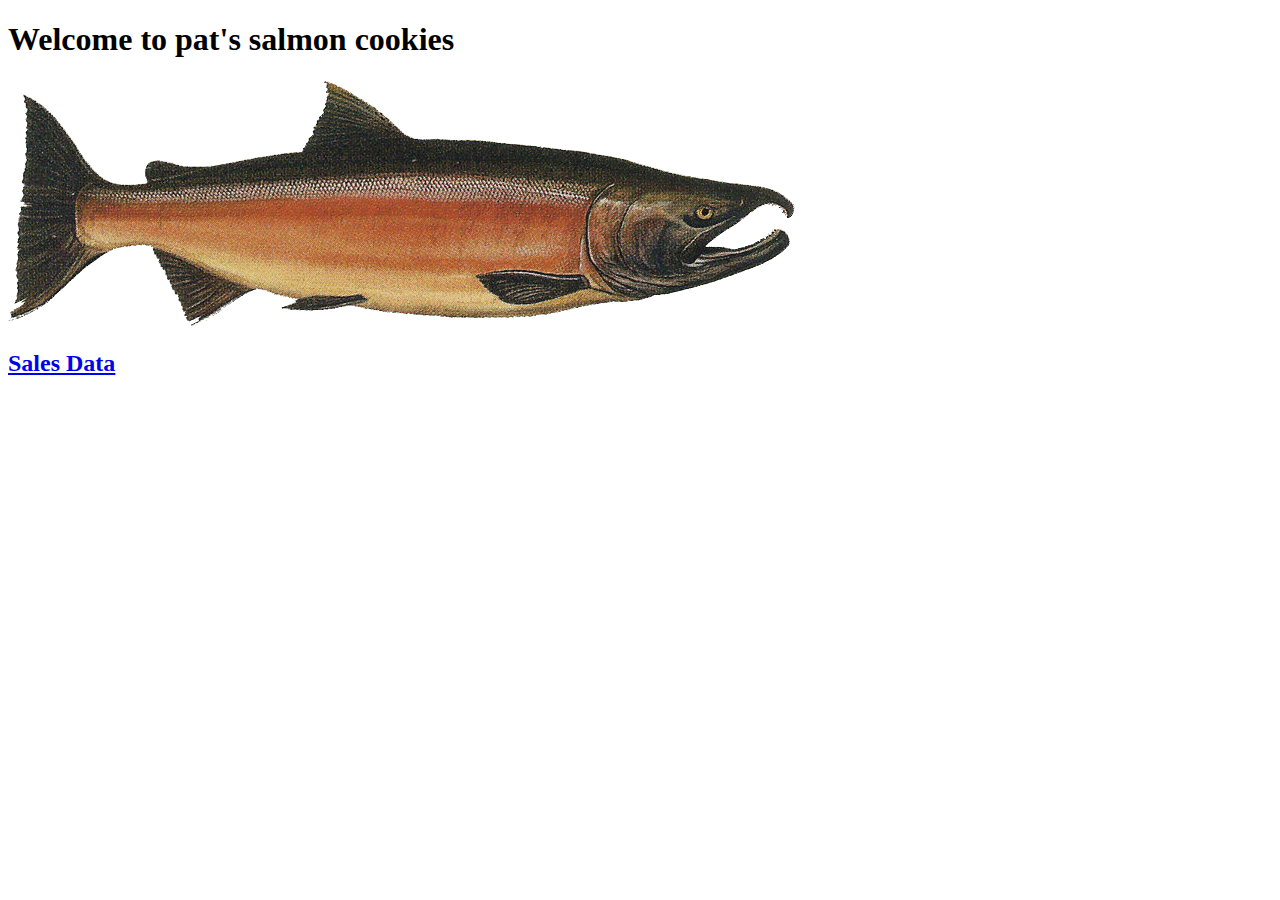
==== index.html @ 9f2ca42b "text changes" ====
<!DOCTYPE html>
<html lang="en">
<head>
    <meta charset="UTF-8">
    <meta http-equiv="X-UA-Compatible" content="IE=edge">
    <meta name="viewport" content="width=device-width, initial-scale=1.0">
    <title>Welcome to pat's salmon cookies</title>
</head>
<body>
    <header>
        <h1>Welcome to pat's salmon cookies</h1>


        <img src= "img/salmon.png"> 

    </header>
    <main>
        <a href="/pages/sales.html">      

              <h2> Sales Data</h2>
        </a>
    </main>
    
</body>
<script src="/js/app.js"></script>
</html>
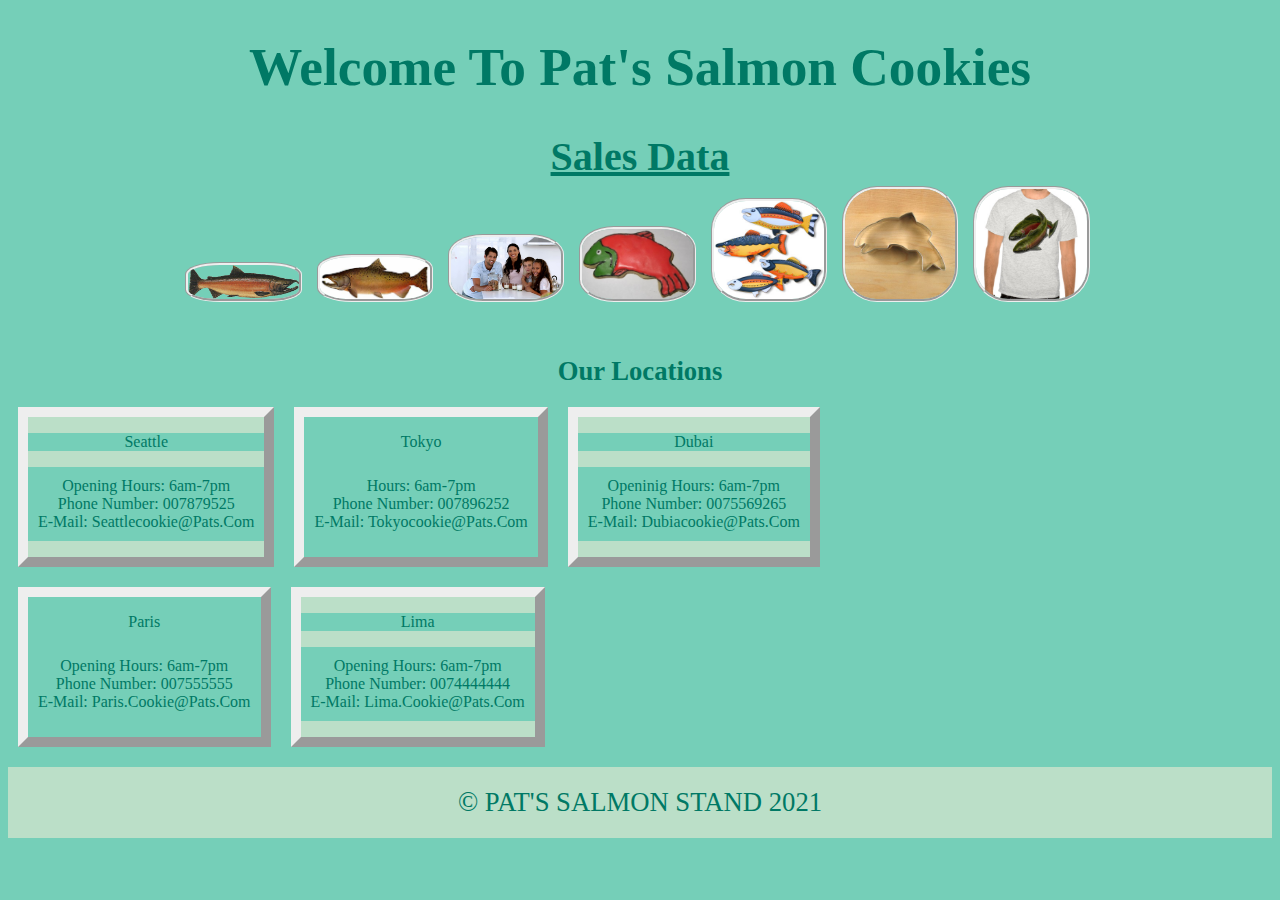
==== commit 1f208e95: "css style addition" ====
--- a/index.html
+++ b/index.html
@@ -1,26 +1,90 @@
 <!DOCTYPE html>
 <html lang="en">
+
 <head>
     <meta charset="UTF-8">
     <meta http-equiv="X-UA-Compatible" content="IE=edge">
     <meta name="viewport" content="width=device-width, initial-scale=1.0">
+    <link rel="stylesheet" href="./css/style.css">
+
     <title>Welcome to pat's salmon cookies</title>
 </head>
+
 <body>
     <header>
         <h1>Welcome to pat's salmon cookies</h1>
+        <a href="./pages/sales.html">
+            <h2> Sales Data</h2>
+        </a>
+    </header>
+    <main>
+        <section>
+            <div class="layout">
+                <img src="img/salmon.png">
+                <img src="img/chinook.jpg">
+                <img src="img/family.jpg">
+                <img src="img/frosted-cookie.jpg">
+                <img src="img/fish.jpg">
+                <img src="img/cutter.jpeg">
+                <img src="img/shirt.jpg">
+            </div>
+
+            <p class='title'>Our Locations</p>
+            <div class="container">
 
 
-        <img src= "img/salmon.png"> 
+                <div class=list>
 
-    </header>
-    <main>
-        <a href="/pages/sales.html">      
+                    <p> Seattle </p>
+                    <ul class="first">
+                        <li> Opening Hours: 6am-7pm</li>
+                        <li> Phone Number: 007879525</li>
+                        <li>E-mail: seattlecookie@pats.com</li>
+                    </ul>
 
-              <h2> Sales Data</h2>
-        </a>
+
+                </div>
+                <div class="list2">
+                    <p> Tokyo </p>
+                    <ul class="first">
+                        <li>Hours: 6am-7pm</li>
+                        <li>Phone Number: 007896252</li>
+                        <li>E-mail: tokyocookie@pats.com</li>
+                    </ul>
+                </div>
+
+                <div class="list">
+                    <p> Dubai </p>
+                    <ul class="first">
+                        <li> Openinig Hours: 6am-7pm</li>
+                        <li>Phone Number: 0075569265</li>
+                        <li>E-mail: dubiacookie@pats.com</li>
+                    </ul>
+                </div>
+            </div>
+            <div class=container2>
+                <div class='list2'>
+                    <p>Paris</p>
+                    <ul class="first">
+                        <li>Opening Hours: 6am-7pm</li>
+                        <li>Phone Number: 007555555</li>
+                        <li>E-mail: paris.cookie@pats.com</li>
+                    </ul>
+                </div>
+                <div class="list">
+                    <p>Lima</p>
+                    <ul class="first">
+                        <li>Opening Hours: 6am-7pm</li>
+                        <li>Phone Number: 0074444444</li>
+                        <li>E-mail: lima.cookie@pats.com</li>
+                    </ul>
+                </div>
+            </div>
+        </section>
     </main>
-    
+
+    <footer>  &copy; PAT'S SALMON STAND 2021 </footer>
+
 </body>
-<script src="/js/app.js"></script>
+
 </html>--- a/css/style.css
+++ b/css/style.css
@@ -0,0 +1,103 @@
+* {
+    box-sizing: border-box;
+    font-family:Cambria, Cochin, Georgia, Times, 'Times New Roman', serif;
+    text-transform:capitalize;
+    text-align: center;
+    background-color: #75cfb8;
+    color: #007965;
+    
+}
+a:hover {
+    background-color: #16c79a;
+
+
+}
+
+header{ text-align: center;
+    height: 100px;
+    text-decoration: none;
+    margin: 10px;
+    padding: auto;}
+
+h1{
+    font-size: 40pt;
+}    
+
+    
+h2{ 
+    text-decoration: none;
+    font-size: 30pt;
+    clear: both;
+    margin: 20px;
+}    
+
+img {
+border-radius: 30%;
+height: 100%;
+margin-left: 5px;
+margin-right: 10px;
+width: 10%;
+border-style:groove;
+clear: both;
+}
+
+.layout { 
+    clear: both;
+    display: table;
+    margin: 30px;
+    padding: 20px;
+
+}
+
+
+.title{ 
+    text-align: center;
+    font-size: 20pt;
+    font-weight:bolder;
+    margin: 10px;
+    clear: both;
+}
+.list{
+    text-align: center;
+    /* float: left; */
+    border-style: outset;
+    margin: 10px;
+    border-color: ;
+    border-width: 10px;
+    background-color:#bbdfc8;
+
+    
+
+}
+.container{
+    display:flex;
+
+}
+
+.first {
+    list-style: none;
+    text-align: center;
+    padding: 10px;
+
+}
+
+.list2 {
+    text-align: center;
+    border-style: outset;
+    margin: 10px;
+    border-color: ;
+    border-width: 10px;
+}
+.container2 {
+    display:flex;
+
+}
+footer{
+    font-size:20pt;
+    padding: 20px;
+    margin-top: 10px;
+    background-color:#bbdfc8;
+
+    
+}
+
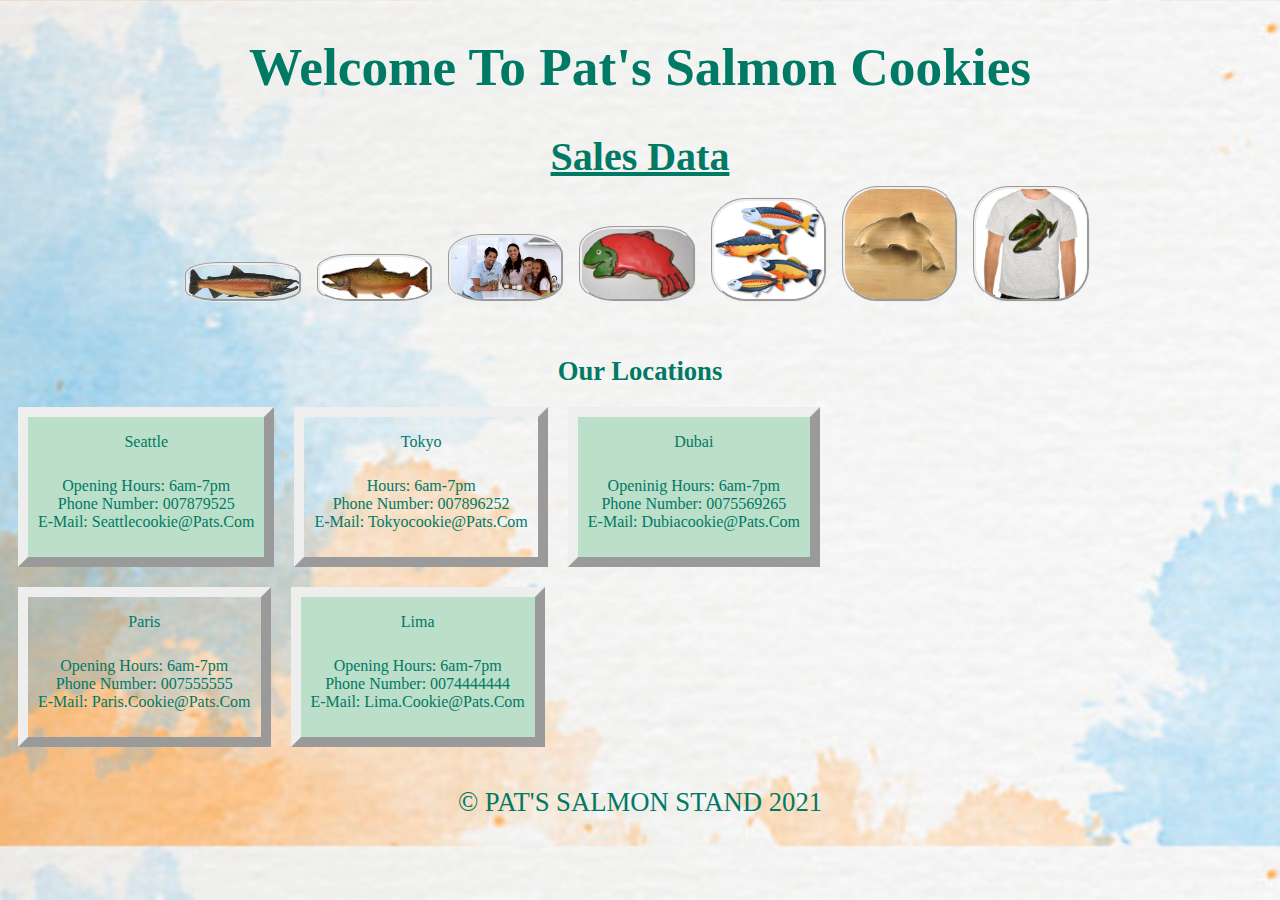
==== commit 03dc9ba5: "background changes" ====
--- a/index.html
+++ b/index.html
@@ -6,6 +6,7 @@
     <meta http-equiv="X-UA-Compatible" content="IE=edge">
     <meta name="viewport" content="width=device-width, initial-scale=1.0">
     <link rel="stylesheet" href="./css/style.css">
+    
 
     <title>Welcome to pat's salmon cookies</title>
 </head>
--- a/css/style.css
+++ b/css/style.css
@@ -3,14 +3,20 @@
     font-family:Cambria, Cochin, Georgia, Times, 'Times New Roman', serif;
     text-transform:capitalize;
     text-align: center;
-    background-color: #75cfb8;
+    /* background-color: #75cfb8; */
     color: #007965;
     
+
 }
 a:hover {
     background-color: #16c79a;
 
 
+}
+body{
+    background-image: url(../img/background.jpg);
+    background-size: cover;
+    background-repeat:repeat;
 }
 
 header{ text-align: center;
@@ -78,7 +84,6 @@
     list-style: none;
     text-align: center;
     padding: 10px;
-
 }
 
 .list2 {
@@ -96,7 +101,7 @@
     font-size:20pt;
     padding: 20px;
     margin-top: 10px;
-    background-color:#bbdfc8;
+    
 
     
 }
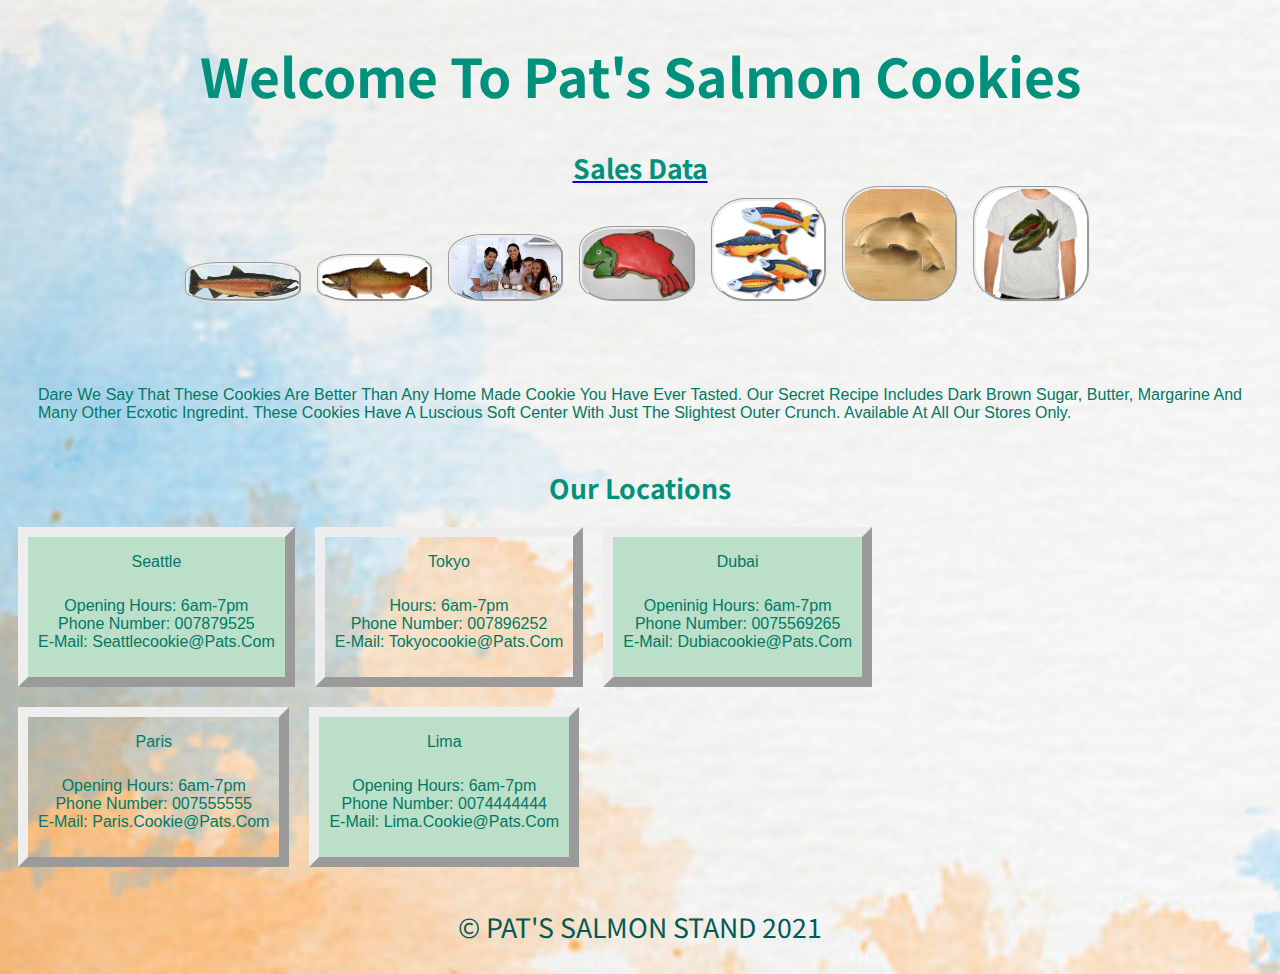
==== commit 7ed242e5: "css style changes" ====
--- a/index.html
+++ b/index.html
@@ -28,6 +28,11 @@
                 <img src="img/fish.jpg">
                 <img src="img/cutter.jpeg">
                 <img src="img/shirt.jpg">
+            </div>
+            <div class= 'description'>
+                <p>
+                    Dare we say that these cookies are better than any home made cookie you have ever tasted. Our secret recipe includes dark brown sugar, butter, margarine and many other ecxotic ingredint. These cookies have a luscious soft center with just the slightest outer crunch. Available at all our stores only. 
+                </p>
             </div>
 
             <p class='title'>Our Locations</p>
--- a/css/style.css
+++ b/css/style.css
@@ -1,17 +1,15 @@
+@import url('https://fonts.googleapis.com/css2?family=Noto+Sans+JP&display=swap');
+
 * {
     box-sizing: border-box;
-    font-family:Cambria, Cochin, Georgia, Times, 'Times New Roman', serif;
     text-transform:capitalize;
     text-align: center;
-    /* background-color: #75cfb8; */
-    color: #007965;
-    
-
+}
+a:visited{
+    text-decoration: none;
 }
 a:hover {
     background-color: #16c79a;
-
-
 }
 body{
     background-image: url(../img/background.jpg);
@@ -19,22 +17,33 @@
     background-repeat:repeat;
 }
 
-header{ text-align: center;
+header{ 
+    text-align: center;
     height: 100px;
     text-decoration: none;
-    margin: 10px;
-    padding: auto;}
+    margin: 5px;
+    padding: auto;
+    color: #00917c
+}
+    
 
 h1{
     font-size: 40pt;
+    font-family:'Noto Sans JP', sans-serif;
+    color: #00917c;
 }    
 
     
 h2{ 
     text-decoration: none;
-    font-size: 30pt;
+    font-size: 20pt;
     clear: both;
     margin: 20px;
+    font-family:'Noto Sans JP', sans-serif;
+    color: #00917c;
+    text-decoration: none;
+
+
 }    
 
 img {
@@ -54,6 +63,14 @@
     padding: 20px;
 
 }
+.description{
+    font-family: Arial, Helvetica, sans-serif;
+    color: #007965;
+}
+.description p{
+    text-align: justify;
+    padding: 30px;
+}
 
 
 .title{ 
@@ -62,18 +79,19 @@
     font-weight:bolder;
     margin: 10px;
     clear: both;
+    font-family:'Noto Sans JP', sans-serif;
+    color: #00917c;
 }
+
 .list{
     text-align: center;
     /* float: left; */
     border-style: outset;
     margin: 10px;
-    border-color: ;
     border-width: 10px;
     background-color:#bbdfc8;
-
-    
-
+    font-family: Arial, Helvetica, sans-serif;
+    color: #007965;
 }
 .container{
     display:flex;
@@ -90,8 +108,10 @@
     text-align: center;
     border-style: outset;
     margin: 10px;
-    border-color: ;
     border-width: 10px;
+    font-family: Arial, Helvetica, sans-serif;
+    color: #007965;
+
 }
 .container2 {
     display:flex;
@@ -101,8 +121,7 @@
     font-size:20pt;
     padding: 20px;
     margin-top: 10px;
-    
-
-    
+    font-family:'Noto Sans JP', sans-serif;
+    color:#025955;
 }
 
